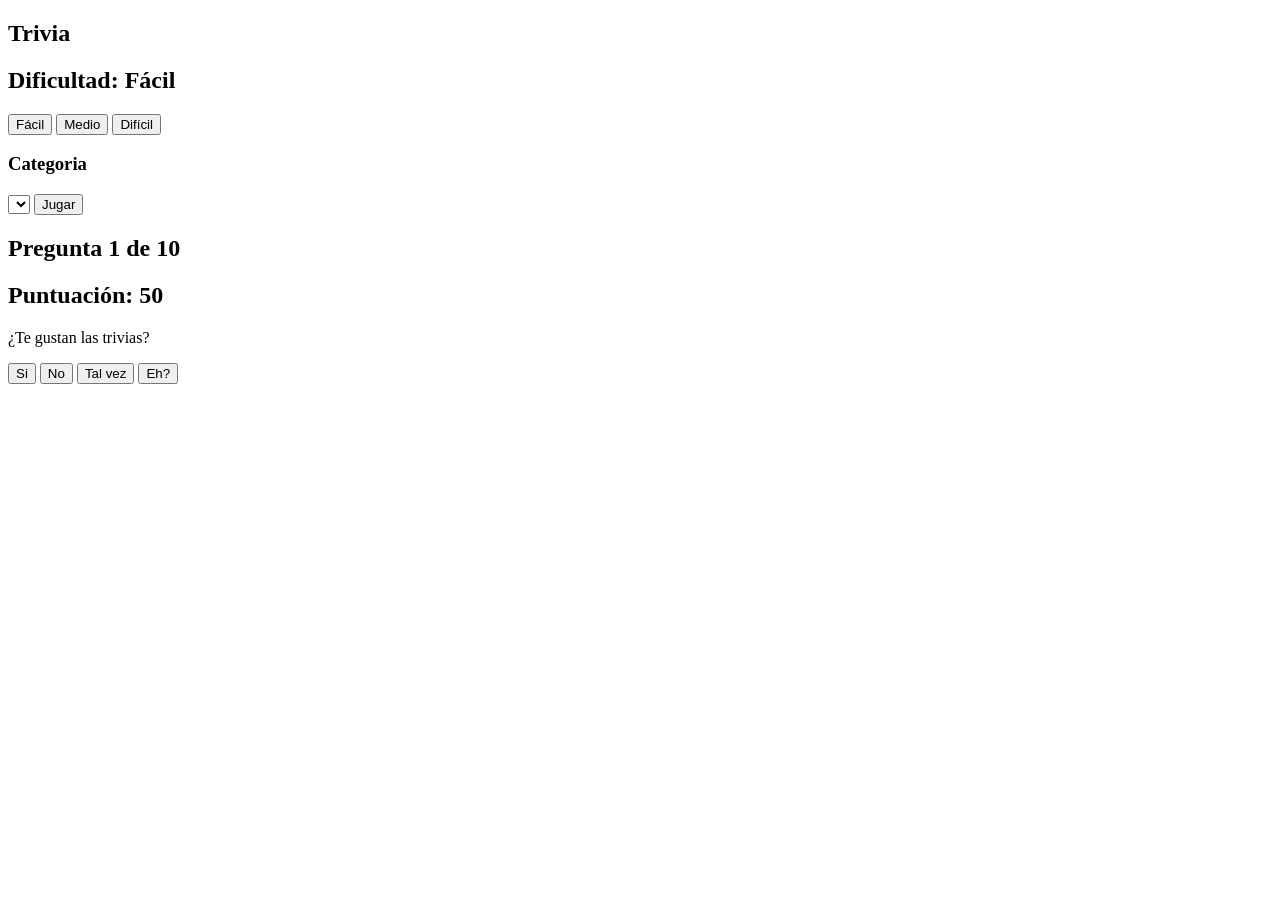
==== index.html @ 36fa928a "Add files via upload" ====
<!DOCTYPE html>
<html lang="es">
<head>
    <meta charset="UTF-8">
    <meta name="viewport" content="width=device-width, initial-scale=1.0">
    <title>Trivia</title>
    <link rel="stylesheet" href="css/styles.css">
    <script type="module" src="js/main.js"></script>
</head>
<body>
    <section class="general-wrapper fdr small-gap">
        <div id="contenedor-menu" class="question-container fdc">
            <h2 class="main-title">Trivia</h2>
            <h2 id="titulo-dificultad" class="title-2">Dificultad: Fácil</h2>
            <div class="container fdr margin-auto">
                <button id="boton-dif-facil" data-difficulty="Fácil" class="difficulty-button easy">Fácil</button>
                <button id="boton-dif-medio" data-difficulty="Medio" class="difficulty-button medium">Medio</button>
                <button id="boton-dif-dificil" data-difficulty="Difícil" class="difficulty-button hard">Difícil</button>
            </div>
            <h3>Categoria</h3>  <!--Esto se va a rellenar con un map-->
            <select id="categories-group"></select>
            <button id="boton-jugar" class="play-button margin-auto">Jugar</button>
        </div>
        <div id="contenedor-juego" class="wrapper margin-auto fdc">
            <div class="wrapper margin-auto small-gap">
                <h2 class="question-title">Pregunta 1 de 10</h2>
                <h2 class="question-title">Puntuación: 50</h2>
            </div>
            <div class="question-container fdc">
                <div class="wrapper custom-size-2 question-box-style">
                    <p class="question margin-auto">
                        ¿Te gustan las trivias?
                    </p>
                </div>
                <div class="wrapper fdr custom-size">
                    <button class="button margin-auto answer-bg-colour">Si</button>
                    <button class="button margin-auto answer-bg-colour">No</button>
                    <button class="button margin-auto answer-bg-colour">Tal vez</button>
                    <button class="button margin-auto answer-bg-colour">Eh?</button>
                </div>
            </div>
        </div>
    </section>
</body>
</html>
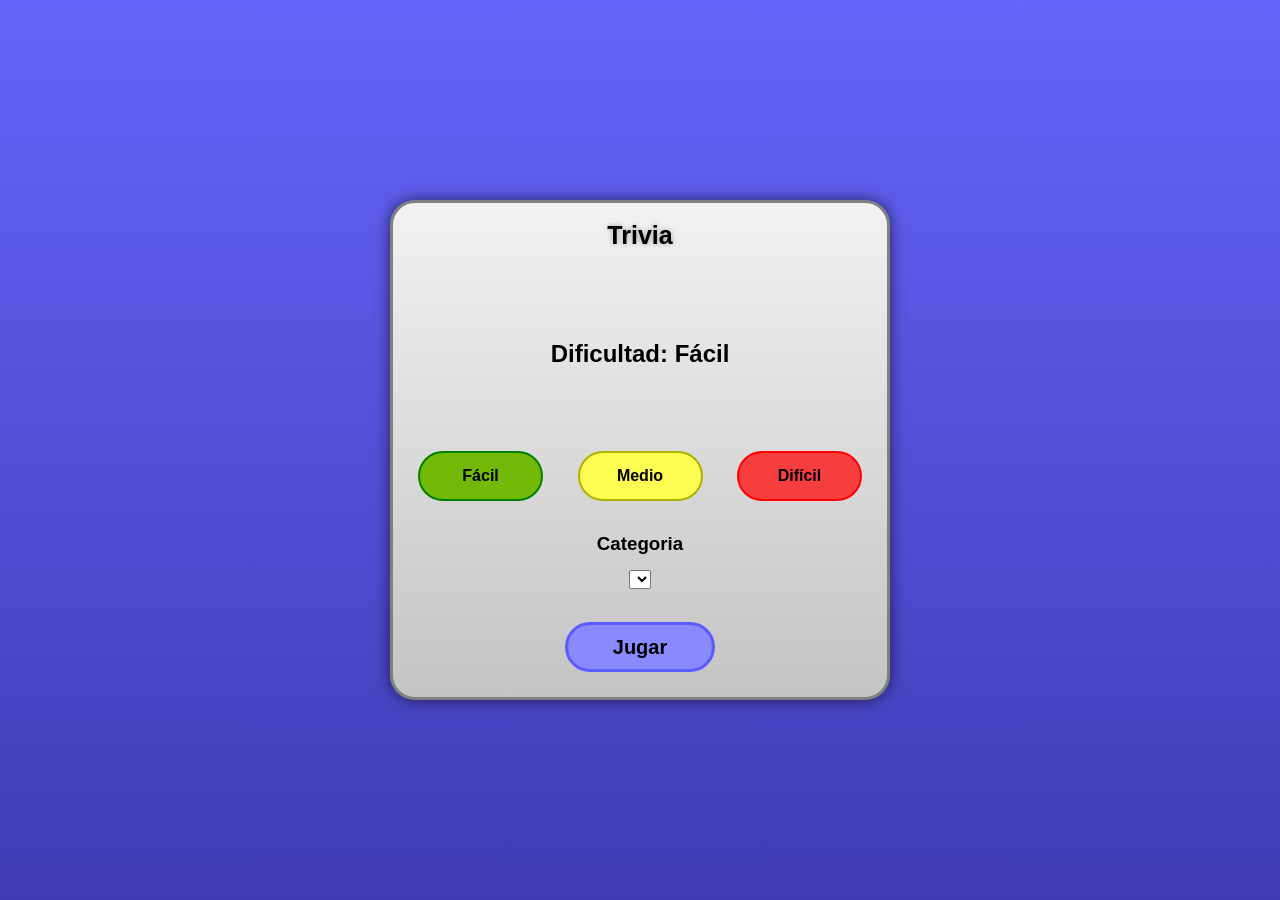
==== commit d36b4352: "Update index.html" ====
--- a/index.html
+++ b/index.html
@@ -4,8 +4,8 @@
     <meta charset="UTF-8">
     <meta name="viewport" content="width=device-width, initial-scale=1.0">
     <title>Trivia</title>
-    <link rel="stylesheet" href="css/styles.css">
-    <script type="module" src="js/main.js"></script>
+    <link rel="stylesheet" href="trivia-app/css/styles.css">
+    <script type="module" src="trivia-app/js/main.js"></script>
 </head>
 <body>
     <section class="general-wrapper fdr small-gap">
@@ -42,4 +42,4 @@
         </div>
     </section>
 </body>
-</html>+</html>
--- a/trivia-app/css/styles.css
+++ b/trivia-app/css/styles.css
@@ -0,0 +1,218 @@
+*, *::before, *::after {
+    box-sizing: border-box;
+    margin: 0;
+    padding: 0;
+    font-family: sans-serif;
+}
+
+:root {
+    --background-colour-1: linear-gradient(#6664FA, #3F3CB5);
+}
+
+.general-wrapper {
+    display: flex;
+    min-height: 100vh;
+    background: var(--background-colour-1);
+}
+
+.wrapper {
+    display: flex;
+    flex-wrap: wrap;
+    overflow: auto;
+    overflow-x: hidden;
+}
+
+.question-box-style {
+    background: linear-gradient(#D4D4D4, #ADADAD);
+    border-radius: 15px;
+    border: 2px solid #969696;
+}
+
+.custom-size {
+    height: 200px;
+    width: 500px;
+}
+
+.custom-size-2 {
+    width: 95%;
+    height: 50%;
+}
+
+.margin-auto {
+    margin: auto;
+}
+
+.small-gap {
+    gap: 10px;
+}
+
+.question-container {
+    display: flex;
+    flex-wrap: wrap;
+    width: 500px;
+    height: 500px;
+    background: linear-gradient(#F2F2F2,#C4C4C4);
+    border-radius: 25px;
+    border: 3px solid gray;
+    align-items: center;
+    justify-content: center;
+    gap: 15px;
+    margin: auto;
+    box-shadow: 0 0 15px 0 #0009;
+    text-wrap: pretty;
+    overflow: auto;
+    overflow-x: hidden;
+}
+
+.fdc {
+    flex-direction: column;
+}
+
+.fdr {
+    flex-direction: row;
+}
+
+.question-title {
+    color: black;
+    font-size: 17px;
+    font-weight: 100;
+    padding: 10px 25px;
+    background: transparent;
+    margin-bottom: 25px;
+}
+
+.title-2 {
+    color: black;
+    margin: auto;
+    margin-top: 25px;
+    margin-bottom: 50px;
+    text-align: center;
+}
+
+.scoreboard {
+    width: 25%;
+    background-color: white;
+    margin-left: 0;
+    transform: scale(0.9);
+    border: 4px solid gray;
+    border-radius: 25px;
+    overflow: auto;
+    padding: 25px;
+    text-align: center;
+    box-shadow: 0 0 15px 0 #0009;
+}
+
+.button {
+    width: 200px;
+    height: 50px;
+    text-align: center;
+    font-weight: 700;
+    font-size: 20px;
+    justify-content: center;
+    transition: all 0.5s;
+    cursor: pointer;
+    border-radius: 25px;
+    border: 4px solid gray;
+    padding-top: 0;
+}
+
+.button:hover {
+    background-color: #C9C9C9;
+    transform: scale(1.1) translateY(-5px);
+    box-shadow: 0 4px 4px 0 #0009;
+}
+
+.difficulty-button {
+    width: 125px;
+    height: 50px;
+    margin: 0 15px;
+    border-radius: 25px;
+    border: none;
+    transition: all 0.5s;
+    cursor: pointer;
+    font-weight: 700;
+    font-size: 16px;
+}
+
+.difficulty-button:hover {
+    transform: scale(1.1) translateY(-5px);
+}
+
+.easy {
+    border: 2px solid green;
+    background: rgb(114, 186, 7);
+}
+
+.easy:hover {
+    box-shadow: 0 4px 4px 0 green;
+}
+
+.medium {
+    border: 2px solid rgb(176, 176, 1);
+    background: rgb(252, 252, 82);
+}
+
+.medium:hover {
+    box-shadow: 0 4px 4px 0 rgb(176, 176, 1);
+}
+
+.hard {
+    border: 2px solid red;
+    background: rgb(247, 62, 62);
+}
+
+.hard:hover {
+    box-shadow: 0 4px 4px red;
+}
+
+.play-button {
+    width: 150px;
+    height: 50px;
+    border-radius: 25px;
+    border: 3px solid #5C5CFF;
+    background: #8A8AFF;
+    font-weight: 700;
+    font-size: 20px;
+    cursor: pointer;
+    transition: all 0.5s;
+    margin-bottom: 25px;
+}
+
+.play-button:hover {
+    transform: scale(1.1) translateY(-5px);
+    box-shadow: 0 4px 4px 0 #5C5CFF;
+}
+
+.answer-bg-colour {
+    background-color: #F0F0F0;
+}
+
+.main-title {
+    font-size: 25px;
+    text-align: center;
+    margin: auto;
+    margin-bottom: 50px;
+    text-shadow: 0 0 5px  rgba(0, 0, 0, 0.35);
+}
+
+.score-container {
+    display: flex;
+    flex-wrap: wrap;
+    overflow: auto;
+    width: 95%;
+    height: 150px;
+    background: linear-gradient(#B6B6B6, #9E9E9E);
+    text-align: center;
+    align-items: center;
+    justify-content: center;
+    border-radius: 25px;
+    font-size: 75px;
+    margin-bottom: 25px;
+}
+
+.question {
+    text-wrap: pretty;
+    font-weight: 600;
+    font-size: 17px;
+    overflow: auto;
+}
